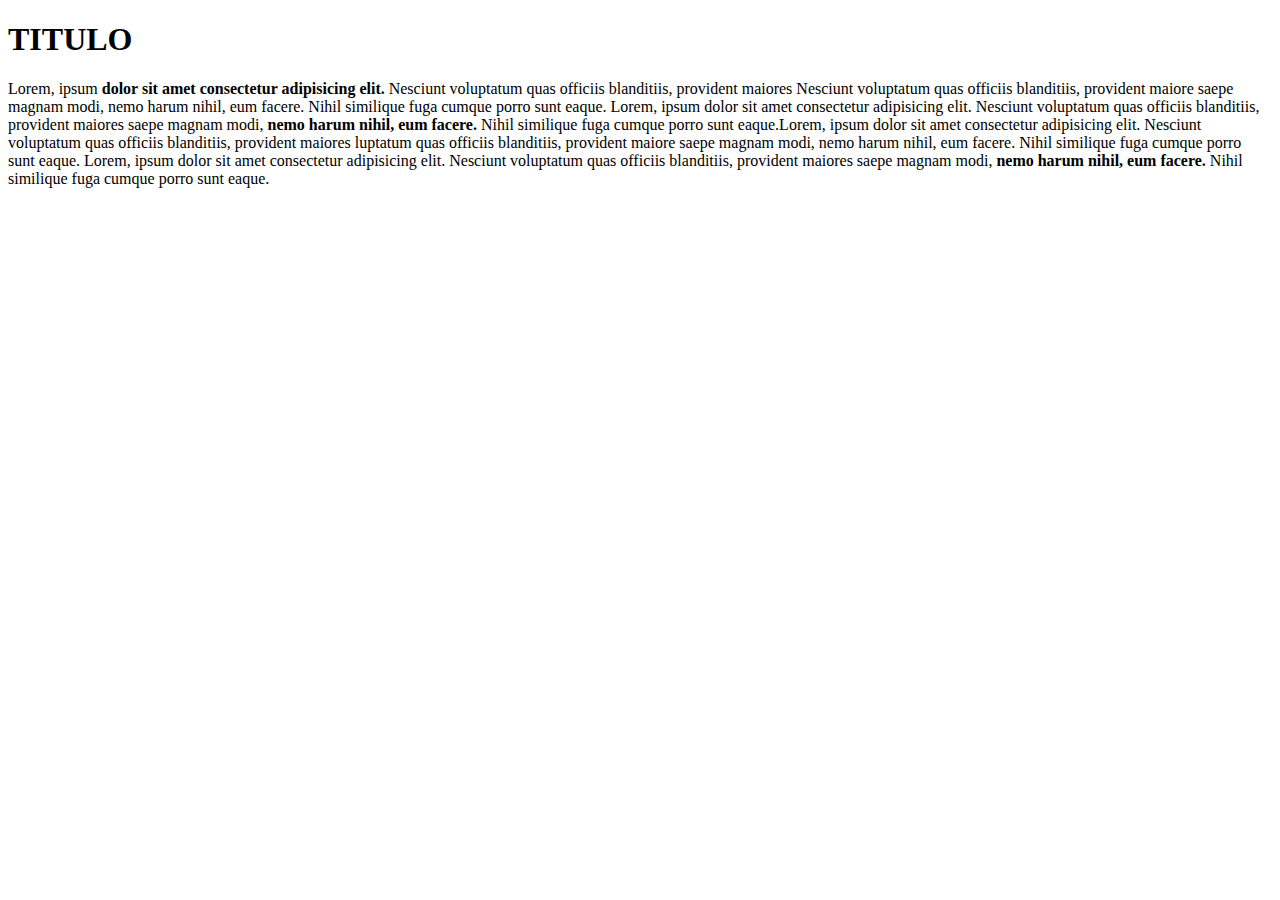
==== view/index.html @ 16617119 "subi archivos de pagina" ====
<!DOCTYPE html>
<html lang="en">
<head>
    <meta charset="UTF-8">
    <meta http-equiv="X-UA-Compatible" content="IE=edge">
    <meta name="viewport" content="width=device-width, initial-scale=1.0">
    <title>RESPONS</title>
    <link rel="stylesheet" href="/css/stylus.css">
</head>
<body>
    <!-- <h1> MI PAGINA WEB </h1>
    <h2> Soy un Programador</h2>
    
    <img src="/img/promador.png" alt="programador">
   
    <p>Lorem, ipsum  <strong> dolor sit amet consectetur adipisicing elit.</strong> 
        Nesciunt voluptatum quas officiis blanditiis, provident maiores Nesciunt 
        voluptatum quas officiis blanditiis, provident maiore saepe magnam modi, 
        nemo harum nihil, eum facere.  Nihil similique fuga cumque porro sunt eaque. 
        Lorem, ipsum   dolor sit amet consectetur adipisicing elit. Nesciunt voluptatum quas 
        officiis blanditiis, provident maiores saepe magnam modi, <strong>nemo harum nihil, 
        eum facere. </strong> Nihil similique fuga cumque porro sunt eaque.Lorem, ipsum  
        dolor sit amet consectetur adipisicing elit.</strong> Nesciunt voluptatum quas 
        officiis blanditiis, provident maiores luptatum quas officiis blanditiis,
        provident maiore saepe magnam modi, nemo harum nihil, eum facere.  Nihil similique
        fuga cumque porro sunt eaque. Lorem, ipsum   dolor sit amet consectetur 
        adipisicing elit. Nesciunt voluptatum quas officiis blanditiis, provident 
        maiores saepe magnam modi, <strong>nemo harum nihil, eum facere. </strong> Nihil 
        similique fuga cumque porro sunt eaque.</p> -->

<div>
<h1> TITULO </h1>

<p>Lorem, ipsum  <strong> dolor sit amet consectetur adipisicing elit.</strong> 
    Nesciunt voluptatum quas officiis blanditiis, provident maiores Nesciunt 
    voluptatum quas officiis blanditiis, provident maiore saepe magnam modi, 
    nemo harum nihil, eum facere.  Nihil similique fuga cumque porro sunt eaque. 
    Lorem, ipsum   dolor sit amet consectetur adipisicing elit. Nesciunt voluptatum quas 
    officiis blanditiis, provident maiores saepe magnam modi, <strong>nemo harum nihil, 
    eum facere. </strong> Nihil similique fuga cumque porro sunt eaque.Lorem, ipsum  
    dolor sit amet consectetur adipisicing elit.</strong> Nesciunt voluptatum quas 
    officiis blanditiis, provident maiores luptatum quas officiis blanditiis,
    provident maiore saepe magnam modi, nemo harum nihil, eum facere.  Nihil similique
    fuga cumque porro sunt eaque. Lorem, ipsum   dolor sit amet consectetur 
    adipisicing elit. Nesciunt voluptatum quas officiis blanditiis, provident 
    maiores saepe magnam modi, <strong>nemo harum nihil, eum facere. </strong> Nihil 
    similique fuga cumque porro sunt eaque.</p> 
</div>

</body>
</html>
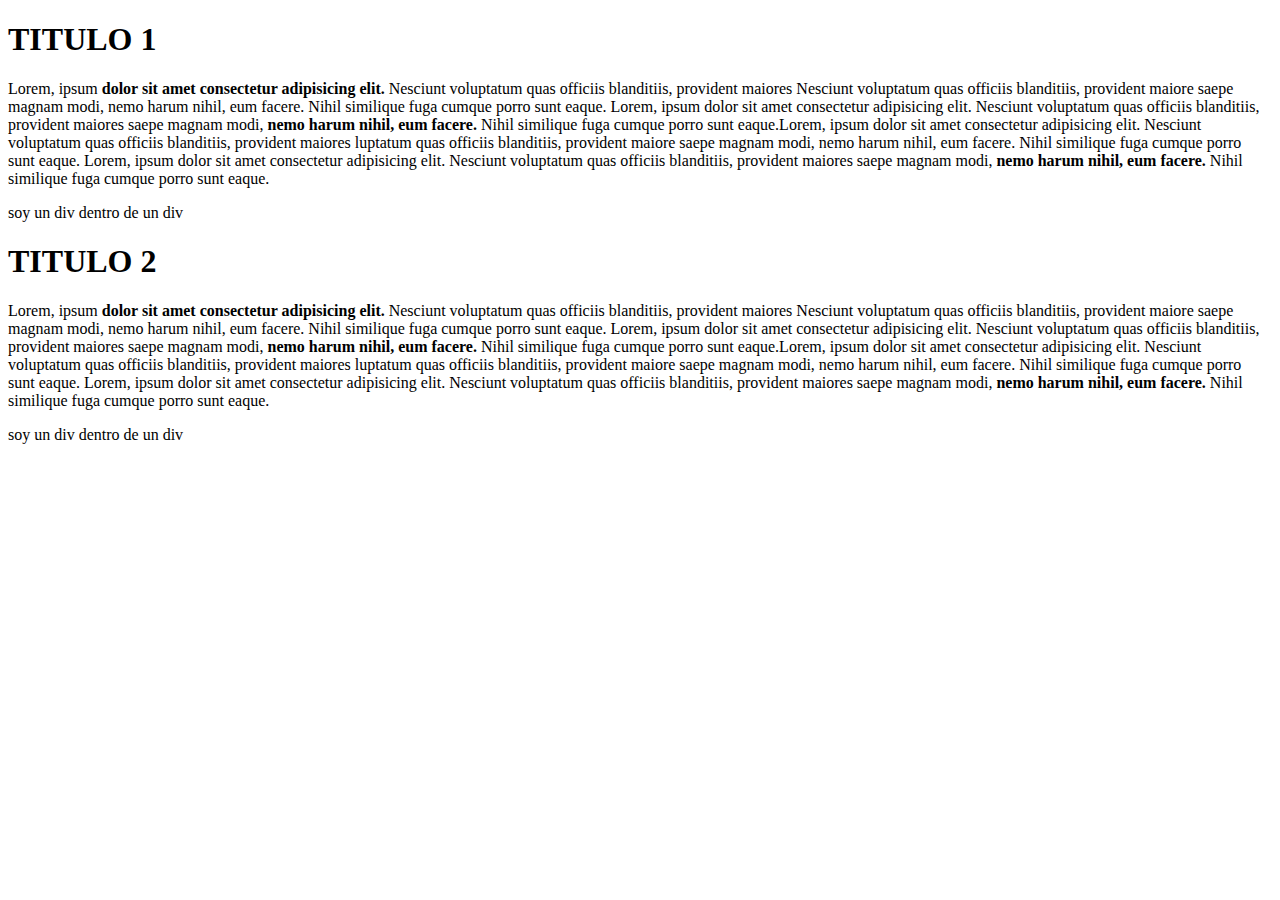
==== commit 7e689d98: "agregue un parrafo" ====
--- a/view/index.html
+++ b/view/index.html
@@ -28,8 +28,8 @@
         maiores saepe magnam modi, <strong>nemo harum nihil, eum facere. </strong> Nihil 
         similique fuga cumque porro sunt eaque.</p> -->
 
-<div>
-<h1> TITULO </h1>
+<div class="container1">
+<h1> TITULO 1 </h1>
 
 <p>Lorem, ipsum  <strong> dolor sit amet consectetur adipisicing elit.</strong> 
     Nesciunt voluptatum quas officiis blanditiis, provident maiores Nesciunt 
@@ -45,7 +45,32 @@
     adipisicing elit. Nesciunt voluptatum quas officiis blanditiis, provident 
     maiores saepe magnam modi, <strong>nemo harum nihil, eum facere. </strong> Nihil 
     similique fuga cumque porro sunt eaque.</p> 
+
+        <div class="container2"> soy un div dentro de un div </div>
+
 </div>
+
+<div class="container2">
+    <h1> TITULO 2 </h1>
+    
+    <p>Lorem, ipsum  <strong> dolor sit amet consectetur adipisicing elit.</strong> 
+        Nesciunt voluptatum quas officiis blanditiis, provident maiores Nesciunt 
+        voluptatum quas officiis blanditiis, provident maiore saepe magnam modi, 
+        nemo harum nihil, eum facere.  Nihil similique fuga cumque porro sunt eaque. 
+        Lorem, ipsum   dolor sit amet consectetur adipisicing elit. Nesciunt voluptatum quas 
+        officiis blanditiis, provident maiores saepe magnam modi, <strong>nemo harum nihil, 
+        eum facere. </strong> Nihil similique fuga cumque porro sunt eaque.Lorem, ipsum  
+        dolor sit amet consectetur adipisicing elit.</strong> Nesciunt voluptatum quas 
+        officiis blanditiis, provident maiores luptatum quas officiis blanditiis,
+        provident maiore saepe magnam modi, nemo harum nihil, eum facere.  Nihil similique
+        fuga cumque porro sunt eaque. Lorem, ipsum   dolor sit amet consectetur 
+        adipisicing elit. Nesciunt voluptatum quas officiis blanditiis, provident 
+        maiores saepe magnam modi, <strong>nemo harum nihil, eum facere. </strong> Nihil 
+        similique fuga cumque porro sunt eaque.</p> 
+
+            <div class="container1"> soy un div dentro de un div </div>
+
+    </div>
 
 </body>
 </html>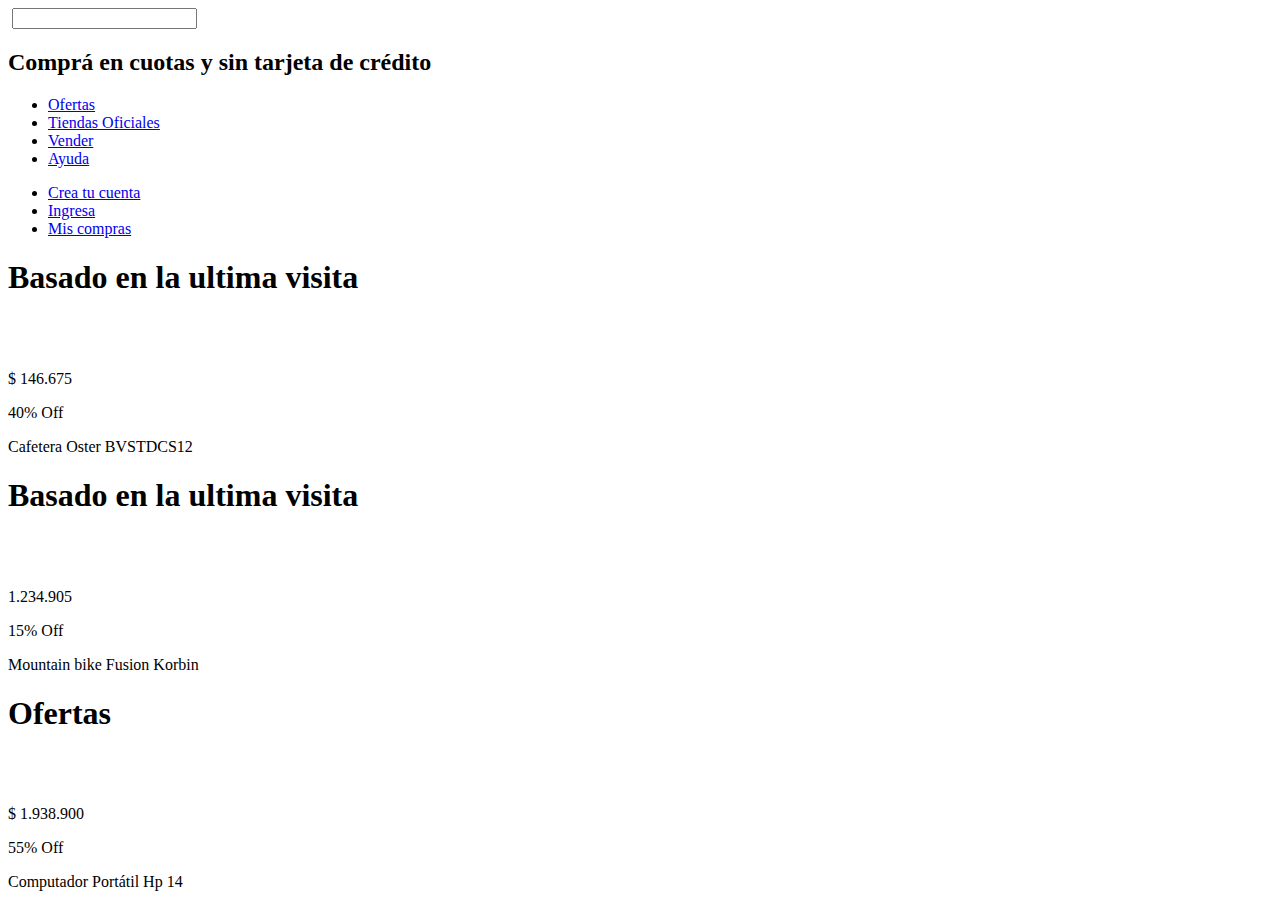
==== commit 372d9ed3: "primera parte de Mercado liebre" ====
--- a/view/index.html
+++ b/view/index.html
@@ -4,73 +4,94 @@
     <meta charset="UTF-8">
     <meta http-equiv="X-UA-Compatible" content="IE=edge">
     <meta name="viewport" content="width=device-width, initial-scale=1.0">
-    <title>RESPONS</title>
+    <title> MERCADO LIEBRE </title>
+<link href="https://fonts.googleapis.com/css2?family=Roboto:ital,wght@0,400;0,500;1,300;1,400&display=swap" rel="stylesheet">
     <link rel="stylesheet" href="/css/stylus.css">
+    <script src="https://kit.fontawesome.com/330ca645c0.js" crossorigin="anonymous"></script>
+
 </head>
 <body>
-    <!-- <h1> MI PAGINA WEB </h1>
-    <h2> Soy un Programador</h2>
-    
-    <img src="/img/promador.png" alt="programador">
-   
-    <p>Lorem, ipsum  <strong> dolor sit amet consectetur adipisicing elit.</strong> 
-        Nesciunt voluptatum quas officiis blanditiis, provident maiores Nesciunt 
-        voluptatum quas officiis blanditiis, provident maiore saepe magnam modi, 
-        nemo harum nihil, eum facere.  Nihil similique fuga cumque porro sunt eaque. 
-        Lorem, ipsum   dolor sit amet consectetur adipisicing elit. Nesciunt voluptatum quas 
-        officiis blanditiis, provident maiores saepe magnam modi, <strong>nemo harum nihil, 
-        eum facere. </strong> Nihil similique fuga cumque porro sunt eaque.Lorem, ipsum  
-        dolor sit amet consectetur adipisicing elit.</strong> Nesciunt voluptatum quas 
-        officiis blanditiis, provident maiores luptatum quas officiis blanditiis,
-        provident maiore saepe magnam modi, nemo harum nihil, eum facere.  Nihil similique
-        fuga cumque porro sunt eaque. Lorem, ipsum   dolor sit amet consectetur 
-        adipisicing elit. Nesciunt voluptatum quas officiis blanditiis, provident 
-        maiores saepe magnam modi, <strong>nemo harum nihil, eum facere. </strong> Nihil 
-        similique fuga cumque porro sunt eaque.</p> -->
+   <header class="main-header">
 
-<div class="container1">
-<h1> TITULO 1 </h1>
+    <div class="main-header-top-bar">
+        <img src="/img/logoMercado.png" class="logo" alt="">
 
-<p>Lorem, ipsum  <strong> dolor sit amet consectetur adipisicing elit.</strong> 
-    Nesciunt voluptatum quas officiis blanditiis, provident maiores Nesciunt 
-    voluptatum quas officiis blanditiis, provident maiore saepe magnam modi, 
-    nemo harum nihil, eum facere.  Nihil similique fuga cumque porro sunt eaque. 
-    Lorem, ipsum   dolor sit amet consectetur adipisicing elit. Nesciunt voluptatum quas 
-    officiis blanditiis, provident maiores saepe magnam modi, <strong>nemo harum nihil, 
-    eum facere. </strong> Nihil similique fuga cumque porro sunt eaque.Lorem, ipsum  
-    dolor sit amet consectetur adipisicing elit.</strong> Nesciunt voluptatum quas 
-    officiis blanditiis, provident maiores luptatum quas officiis blanditiis,
-    provident maiore saepe magnam modi, nemo harum nihil, eum facere.  Nihil similique
-    fuga cumque porro sunt eaque. Lorem, ipsum   dolor sit amet consectetur 
-    adipisicing elit. Nesciunt voluptatum quas officiis blanditiis, provident 
-    maiores saepe magnam modi, <strong>nemo harum nihil, eum facere. </strong> Nihil 
-    similique fuga cumque porro sunt eaque.</p> 
+        <input class="buscar" type="search" > 
+        <img src="/img/lupa.png"  class="lupa"  alt="">
+        
 
-        <div class="container2"> soy un div dentro de un div </div>
-
-</div>
-
-<div class="container2">
-    <h1> TITULO 2 </h1>
-    
-    <p>Lorem, ipsum  <strong> dolor sit amet consectetur adipisicing elit.</strong> 
-        Nesciunt voluptatum quas officiis blanditiis, provident maiores Nesciunt 
-        voluptatum quas officiis blanditiis, provident maiore saepe magnam modi, 
-        nemo harum nihil, eum facere.  Nihil similique fuga cumque porro sunt eaque. 
-        Lorem, ipsum   dolor sit amet consectetur adipisicing elit. Nesciunt voluptatum quas 
-        officiis blanditiis, provident maiores saepe magnam modi, <strong>nemo harum nihil, 
-        eum facere. </strong> Nihil similique fuga cumque porro sunt eaque.Lorem, ipsum  
-        dolor sit amet consectetur adipisicing elit.</strong> Nesciunt voluptatum quas 
-        officiis blanditiis, provident maiores luptatum quas officiis blanditiis,
-        provident maiore saepe magnam modi, nemo harum nihil, eum facere.  Nihil similique
-        fuga cumque porro sunt eaque. Lorem, ipsum   dolor sit amet consectetur 
-        adipisicing elit. Nesciunt voluptatum quas officiis blanditiis, provident 
-        maiores saepe magnam modi, <strong>nemo harum nihil, eum facere. </strong> Nihil 
-        similique fuga cumque porro sunt eaque.</p> 
-
-            <div class="container1"> soy un div dentro de un div </div>
-
+        <h2 class="copy-header"> 
+            <i class="fa-solid fa-hand-holding-dollar"></i>
+            Comprá en cuotas y sin tarjeta de crédito
+        </h2>
     </div>
 
+<a href="#" class="hamburguer-button" > <i class="fa-solid fa-bars"></i>  </a>
+
+    <nav class="main-navbar"> 
+
+        <ul class="left-navbar">
+            <li > <a href="#"> Ofertas </a> </li>
+            <li > <a href="#"> Tiendas Oficiales </a> </li>
+            <li > <a href="#"> Vender </a> </li>
+            <li > <a href="#"> Ayuda </a> </li>
+        </ul>
+
+        <ul class="right-navbar">
+            <li > <a href="#"> Crea tu cuenta </a> <i class="fa-solid fa-credit-card"></i> </li>
+            <li > <a href="#"> Ingresa </a> <i class="fa-solid fa-right-to-bracket"></i> </li>
+            <li > <a href="#"> Mis compras </a> <i class="fa-solid fa-basket-shopping"></i> </li>
+        </ul>
+    </nav>
+
+   </header>
+
+   <main class="container">
+        <section class="caja" >
+           
+            <h1> Basado en la ultima visita</h1>
+            <div>
+            <img src="https://http2.mlstatic.com/D_NQ_NP_741104-MLA46306929744_062021-O.webp" alt="" class="producto imagen1"  >
+            </div>
+            <div>
+            <img src="/img/logocarro2.png" alt="" class="car">
+            <p> $ 146.675</p>
+            <p class="verde"> 40% Off </p>
+            <p class="gris">Cafetera Oster BVSTDCS12</p>
+            </div>
+           
+        </section>
+
+        <section class="caja" >
+           
+            <h1> Basado en la ultima visita</h1>
+            <div>
+            <img src="https://http2.mlstatic.com/D_NQ_NP_993066-MLA45015451867_022021-O.webp" alt="" id="bajartamaño" class="producto imagen2" >
+            </div>
+            <div class="bajar">
+            <img src="/img/logocarro2.png" alt="" class="car">
+            <p> 1.234.905</p>
+            <p class="verde"> 15% Off </p>
+            <p class="gris">Mountain bike Fusion Korbin</p>
+            </div>
+           
+        </section>
+
+        <section class="caja">
+           
+            <h1 class="ajusteh1"> Ofertas</h1>
+            <div class="acomdar">
+               <img src="https://http2.mlstatic.com/D_NQ_NP_811345-MCO52180225308_102022-O.webp" alt=""class="producto imagen3">
+            </div>
+            <div class="acomodar2">
+            <img src="/img/logocarro2.png" alt="" class="car">
+            <p> $ 1.938.900</p>
+            <p class="verde"> 55% Off </p>
+                <p class="gris">Computador Portátil Hp 14</p>
+            </div>
+           
+        </section>
+
+   </main>
 </body>
 </html>